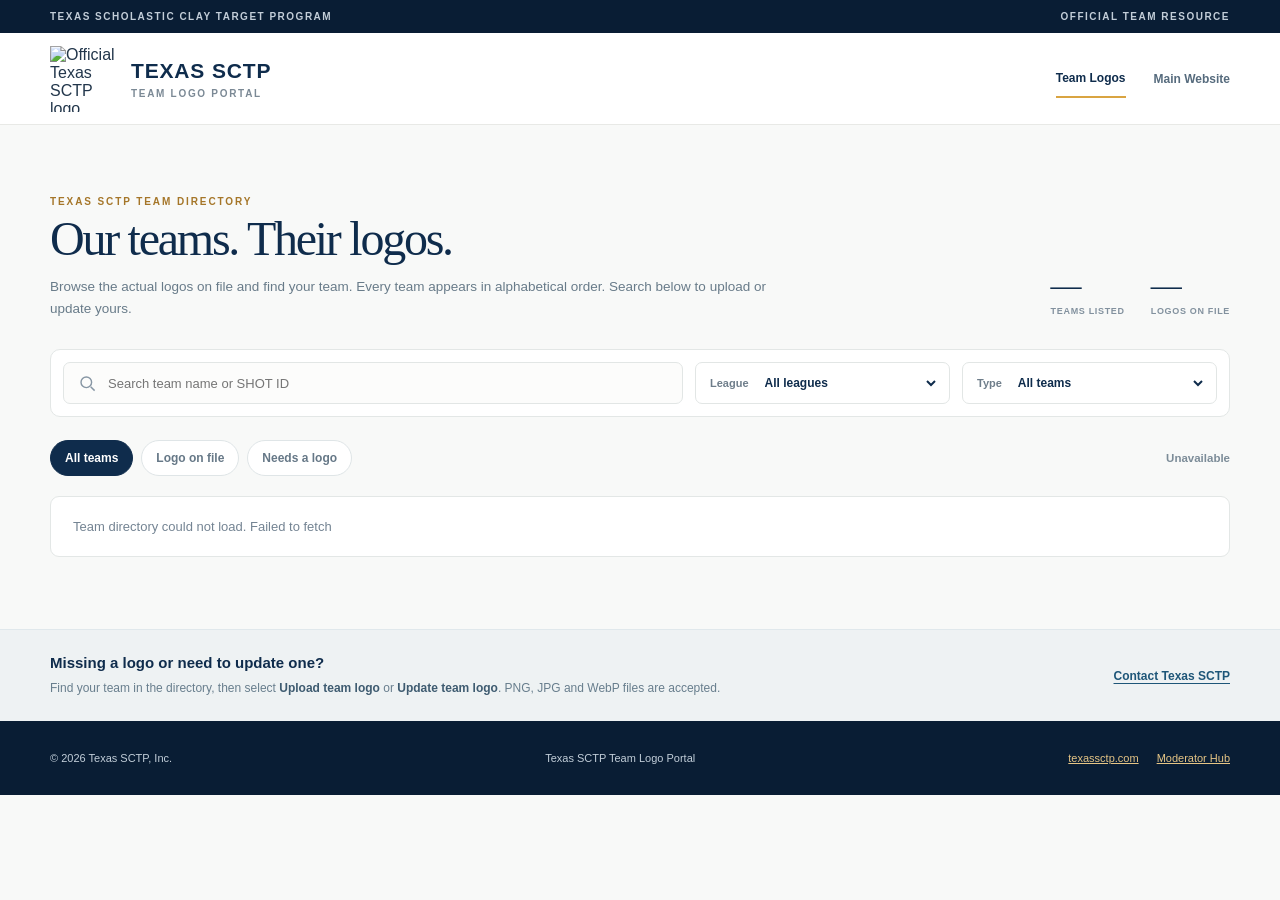
==== apps/team-logo-portal/index.html @ 63b46767 "Clarify alphabetical directory ordering and refresh client script" ====
<!doctype html>
<html lang="en">
<head>
  <meta charset="utf-8">
  <meta name="viewport" content="width=device-width, initial-scale=1">
  <meta name="theme-color" content="#0F2C4C">
  <meta name="description" content="Browse official team logos and find participating Texas SCTP teams. View the artwork on file or add your team logo.">
  <meta property="og:title" content="Texas SCTP | Team Logo Portal">
  <meta property="og:description" content="Explore the Texas SCTP team logo directory, view official team logos and update your team listing.">
  <title>Texas SCTP | Team Logo Portal</title>
  <link rel="icon" type="image/png" href="https://raw.githubusercontent.com/TexasSCTP/texas-sctp-knowledge-core-auth-site/main/texas-sctp-logo.png">
  <link rel="stylesheet" href="./styles.css?v=20261110-alphabetical-1">
  <script defer src="./config.js"></script>
  <script defer src="./app.js?v=20261110-alphabetical-1"></script>
</head>
<body>
  <div class="top-stripe"><div class="wrap stripe-content"><span>TEXAS SCHOLASTIC CLAY TARGET PROGRAM</span><span>OFFICIAL TEAM RESOURCE</span></div></div>
  <header class="site-header">
    <div class="wrap header-inner">
      <a class="brand" href="https://www.texassctp.com/" aria-label="Texas SCTP home">
        <img src="https://raw.githubusercontent.com/TexasSCTP/texas-sctp-knowledge-core-auth-site/main/texas-sctp-logo.png" alt="Official Texas SCTP logo" width="72" height="72">
        <span class="brand-text"><strong>TEXAS SCTP</strong><small>TEAM LOGO PORTAL</small></span>
      </a>
      <nav class="header-links" aria-label="Main navigation">
        <a class="nav-current" href="./" aria-current="page">Team Logos</a>
        
        <a href="https://www.texassctp.com/">Main Website</a>
      </nav>
    </div>
  </header>
  <main>
    <section class="directory wrap" id="directory" aria-labelledby="directory-heading">
      <div class="directory-intro">
        <div class="directory-intro-copy">
          <p class="section-kicker">TEXAS SCTP TEAM DIRECTORY</p>
          <h1 id="directory-heading">Our teams. Their logos.</h1>
          <p>Browse the actual logos on file and find your team. Every team appears in alphabetical order. Search below to upload or update yours.</p>
        </div>
        <div class="directory-totals" aria-label="Directory totals">
          <span><strong id="total-teams">—</strong><small>Teams listed</small></span>
          <span><strong id="total-logos">—</strong><small>Logos on file</small></span>
        </div>
      </div>
      <div class="tools">
        <label class="search-control" for="team-search"><svg viewBox="0 0 24 24" aria-hidden="true"><circle cx="10.5" cy="10.5" r="6.7"></circle><path d="m16 16 5 5"></path></svg><input id="team-search" type="search" placeholder="Search team name or SHOT ID" autocomplete="off"></label>
        <label class="select-control"><span>League</span><select id="league-filter"><option value="all">All leagues</option></select></label>
        <label class="select-control" for="kind-filter"><span>Type</span><select id="kind-filter"><option value="all">All teams</option><option value="school">School teams</option><option value="club">Club teams</option><option value="pending">Details pending</option></select></label>
      </div>
      <div class="filter-bar">
        <div class="filter-buttons" role="group" aria-label="Logo status">
          <button type="button" class="filter-pill active" data-status="all" aria-pressed="true">All teams</button>
          <button type="button" class="filter-pill" data-status="present" aria-pressed="false">Logo on file</button>
          <button type="button" class="filter-pill" data-status="missing" aria-pressed="false">Needs a logo</button>
        </div>
        <span id="results-count" class="result-count" aria-live="polite">Loading teams...</span>
      </div>
      <div id="directory-status" role="status" aria-live="polite" class="directory-status">Loading the team directory...</div>
      <div id="team-grid" class="team-grid" aria-live="off"></div>
    </section>
    <section class="directory-help" aria-labelledby="help-heading">
      <div class="wrap directory-help-inner">
        <div>
          <h2 id="help-heading">Missing a logo or need to update one?</h2>
          <p>Find your team in the directory, then select <strong>Upload team logo</strong> or <strong>Update team logo</strong>. PNG, JPG and WebP files are accepted.</p>
        </div>
        <a href="mailto:info@texassctp.com?subject=Texas%20SCTP%20Team%20Logo%20Assistance">Contact Texas SCTP</a>
      </div>
    </section>
  </main>
  <footer class="site-footer"><div class="wrap footer-inner"><span>© <span id="current-year">2026</span> Texas SCTP, Inc.</span><span>Texas SCTP Team Logo Portal</span><span class="footer-links"><a href="https://www.texassctp.com/">texassctp.com</a><a href="https://texas-sctp-tournament-memories-preview.onrender.com/moderator-hub/" rel="nofollow">Moderator Hub</a></span></div></footer>
  <dialog id="upload-dialog" aria-labelledby="dialog-heading" class="upload-dialog">
    <form id="upload-form" novalidate>
      <div class="dialog-header">
        <div><p class="section-kicker">OFFICIAL TEAM LOGO</p><h2 id="dialog-heading">Upload your team's logo</h2></div>
        <button class="icon-button" id="close-dialog" type="button" aria-label="Close upload window">×</button>
      </div>
      <div class="dialog-body">
        <div class="chosen-team"><span>Selected team</span><strong id="selected-team">Team</strong><small id="selected-league"></small></div>
        <label id="upload-dropzone" class="dropzone" for="logo-file">
          <span class="drop-icon" aria-hidden="true">↑</span>
          <strong>Choose an image or drag it here</strong>
          <span>PNG, JPG, or WebP · File optimized automatically · Maximum 2 MB after conversion</span>
          <input id="logo-file" type="file" accept=".png,.jpg,.jpeg,.webp,image/png,image/jpeg,image/webp" aria-describedby="file-description">
        </label>
        <div id="file-description" class="file-description" aria-live="polite">Choose a clear image of your team's official logo.</div>
        <div class="preview-box" id="preview-box" hidden><div class="preview-image-wrap"><img id="logo-preview" alt="Preview of the logo you selected"></div><div class="preview-copy"><strong>Ready for upload</strong><span id="preview-size"></span></div></div>
        <label class="confirmation"><input type="checkbox" id="upload-confirmation"><span>I confirm that I'm authorized to submit this team's official logo and permit Texas SCTP to display it in the directory and use it for official program communications and promotions.</span></label>
        <p class="dialog-error" id="dialog-error" role="alert" hidden></p>
        <p class="dialog-progress" id="dialog-progress" role="status" aria-live="polite"></p>
      </div>
      <div class="dialog-actions">
        <button type="button" class="secondary-button" id="cancel-upload">Cancel</button>
        <button type="submit" class="submit-button" id="submit-upload" disabled>Save team logo</button>
      </div>
    </form>
  </dialog>
  <dialog id="report-dialog" class="report-dialog" aria-labelledby="report-heading">
    <form id="report-form" novalidate>
      <div class="dialog-header">
        <div>
          <p class="section-kicker">DIRECTORY ACCURACY</p>
          <h2 id="report-heading">Flag a team for review</h2>
        </div>
        <button class="icon-button" type="button" id="report-close" aria-label="Close report form">×</button>
      </div>
      <div class="dialog-body">
        <div class="chosen-team">
          <span>Team to review</span>
          <strong id="reported-team-name">Selected team</strong>
        </div>
        <label class="report-field" for="report-team-reason">What should Texas SCTP review?
          <select id="report-team-reason" required>
            <option value="">Choose a reason</option>
            <option value="inactive">I believe this team is inactive</option>
            <option value="incorrect_details">This team's information may be incorrect</option>
            <option value="other">Other directory concern</option>
          </select>
        </label>
        <label class="report-field" for="report-details">Additional details <span>(optional)</span>
          <textarea id="report-details" maxlength="500" rows="3" placeholder="What should our moderators check? Please avoid personal information."></textarea>
        </label>
        <p class="report-explanation">Submitting a flag sends the team to a private moderation queue. It does not automatically hide the team or its logo. Texas SCTP reviews reports before changing a listing.</p>
        <p id="report-status" class="report-status" role="status" aria-live="polite"></p>
      </div>
      <div class="dialog-actions">
        <button class="secondary-button" type="button" id="report-cancel">Cancel</button>
        <button class="submit-button" type="submit" id="report-submit">Send for moderator review</button>
      </div>
    </form>
  </dialog>
  <div id="toast" class="toast" role="status" aria-live="polite" hidden></div>
</body>
</html>
---- apps/team-logo-portal/styles.css ----
:root{--navy:#0f2c4c;--deep:#091d34;--navy-mid:#24435d;--gold:#d9a441;--gold-dark:#b7822d;--cream:#faf8f3;--paper:#f3f4f2;--ink:#22364b;--muted:#6e7d8a;--line:#e3e7e6;--white:#fff;--serif:Georgia,'Times New Roman',serif;--sans:'Avenir Next','Segoe UI',Arial,sans-serif}
*{box-sizing:border-box}html{scroll-behavior:smooth}body{margin:0;background:var(--paper);font-family:var(--sans);color:var(--ink);-webkit-font-smoothing:antialiased}button,input,select{font:inherit}button{cursor:pointer}button:disabled{cursor:not-allowed;opacity:.55}a{color:inherit}img{max-width:100%}:focus-visible{outline:3px solid var(--gold);outline-offset:3px}.wrap{width:min(1180px,calc(100% - 48px));margin:0 auto}
.top-stripe{background:var(--deep);color:#c2cdd8;font-size:10px;font-weight:800;letter-spacing:.15em}.stripe-content{display:flex;justify-content:space-between;padding:11px 0;gap:15px}.site-header{background:#fff;border-bottom:1px solid #e8e9e6}.header-inner{min-height:91px;display:flex;align-items:center;justify-content:space-between;gap:26px}.brand{display:flex;align-items:center;gap:15px;text-decoration:none;min-width:0}.brand img{width:66px;height:66px;object-fit:contain}.brand-text strong{font-size:21px;display:block;letter-spacing:.04em;color:var(--navy);font-weight:900}.brand-text small{font-size:10px;font-weight:850;color:#7b8995;letter-spacing:.17em;display:block;margin-top:5px}.header-links{display:flex;align-items:center;gap:28px}.header-links a{font-size:12px;font-weight:800;color:#566b7d;text-decoration:none;padding:11px 0;white-space:nowrap}.header-links a:hover,.header-links .nav-current{color:var(--navy)}.header-links .nav-current{border-bottom:2px solid var(--gold)}
.hero{background:linear-gradient(105deg,#102f4f,#0b233d);position:relative;overflow:hidden;color:#fff}.hero:before{content:'';position:absolute;inset:0;background:linear-gradient(105deg,transparent 40%,rgba(255,255,255,.02)),repeating-linear-gradient(115deg,transparent,transparent 100px,rgba(255,255,255,.009) 102px,transparent 104px)}.hero-inner{min-height:360px;position:relative;display:flex;align-items:center;justify-content:space-between;gap:30px;padding:49px 0}.hero-copy{position:relative;z-index:1;max-width:750px}.eyebrow,.section-kicker{letter-spacing:.19em;font-size:10px;font-weight:900;color:var(--gold);margin:0 0 16px}.eyebrow{display:flex;gap:12px;align-items:center}.eyebrow-line{height:1px;width:25px;background:var(--gold)}.hero h1{font-family:var(--serif);font-size:clamp(43px,5.4vw,66px);font-weight:400;letter-spacing:-.045em;line-height:1.08;margin:0 0 20px}.hero h1 em{font-weight:400;color:#efd19a}.hero-description{font-size:14.5px;line-height:1.8;color:#cbd8e0;max-width:620px;margin:0 0 25px}.primary-link{display:inline-flex;align-items:center;gap:18px;background:var(--gold);border-radius:7px;padding:14px 19px;color:var(--deep);font-weight:850;font-size:12px;text-decoration:none}.primary-link:hover{background:#eabe66}.hero-side{width:285px;height:245px;position:relative;flex-shrink:0}.target-art{position:absolute;inset:0;display:grid;place-items:center}.ring{position:absolute;border-radius:50%;border:1px solid rgba(217,164,65,.32)}.ring-a{width:244px;height:244px}.ring-b{width:184px;height:184px;border-width:2px;border-color:rgba(217,164,65,.45)}.ring-c{width:105px;height:105px;border-width:13px;border-color:rgba(217,164,65,.45)}.target-center{width:26px;height:26px;background:var(--gold);border-radius:50%;box-shadow:0 0 0 12px rgba(217,164,65,.14)}.hero-art-caption{position:absolute;bottom:-3px;left:0;width:100%;text-align:center;font-size:9px;letter-spacing:.19em;color:#b2c2d0;font-weight:800}
.directory{padding:53px 0 80px;min-height:490px}.section-heading{display:flex;align-items:flex-end;justify-content:space-between;gap:20px;margin-bottom:25px}.section-kicker{color:#a57629;margin-bottom:11px}.section-heading h2,.help-inner h2{font-family:var(--serif);color:var(--navy);font-size:clamp(32px,3.8vw,45px);font-weight:400;letter-spacing:-.04em;margin:0 0 8px}.section-description{color:var(--muted);font-size:13px;line-height:1.6;margin:0}.directory-totals{display:flex;gap:32px;padding-bottom:7px;white-space:nowrap}.directory-totals span{display:flex;flex-direction:column;align-items:flex-start}.directory-totals strong{font-family:var(--serif);font-weight:400;color:var(--navy);font-size:29px}.directory-totals small{font-size:10px;color:#82919e;font-weight:800;text-transform:uppercase;letter-spacing:.08em}
.tools{display:flex;gap:12px;align-items:stretch;background:#fff;border:1px solid var(--line);border-radius:10px;padding:12px}.search-control{flex:1;display:flex;align-items:center;gap:11px;min-width:0;border:1px solid #e2e6e5;border-radius:7px;background:#fcfcfb;padding:0 14px}.search-control svg{fill:none;stroke:#8796a4;stroke-width:1.8;width:19px;height:19px;flex-shrink:0}.search-control input{width:100%;min-width:0;border:0;background:transparent;padding:12px 0;outline:0;font-size:13px;color:var(--ink)}.search-control:focus-within{outline:2px solid rgba(217,164,65,.55)}.select-control{display:flex;align-items:center;gap:12px;border:1px solid #e2e6e5;border-radius:7px;padding:0 10px 0 14px;min-width:255px;color:var(--muted);font-size:11px;font-weight:850}.select-control select{flex:1;width:100%;border:0;outline:0;background:transparent;font-size:12px;font-weight:800;color:var(--navy);padding:12px 0}
.filter-bar{display:flex;justify-content:space-between;align-items:center;gap:14px;margin:23px 0 20px}.filter-buttons{display:flex;flex-wrap:wrap;gap:8px}.filter-pill{font-size:12px;padding:10px 14px;border:1px solid #dfe5e7;color:#667887;background:#fff;border-radius:100px;font-weight:800}.filter-pill.active{background:var(--navy);color:#fff;border-color:var(--navy)}.filter-pill:hover:not(.active){border-color:#baa065;color:var(--navy)}.result-count{color:#7c8c98;font-size:11.5px;font-weight:700;white-space:nowrap}.directory-status{padding:22px;background:#fff;border-radius:9px;border:1px solid var(--line);color:#748493;font-size:13px}.directory-status[hidden],.preview-box[hidden],.dialog-error[hidden],.toast[hidden]{display:none}
.team-grid{display:grid;grid-template-columns:repeat(4,minmax(0,1fr));gap:17px}.team-card{background:#fff;border-radius:10px;border:1px solid #e7e9e7;box-shadow:0 5px 20px rgba(24,47,68,.025);overflow:hidden;display:flex;flex-direction:column;min-width:0;transition:box-shadow .2s,transform .2s}.team-card:hover{transform:translateY(-2px);box-shadow:0 14px 34px rgba(24,47,68,.09)}.card-logo-area{min-height:155px;height:155px;display:grid;place-items:center;position:relative;background:linear-gradient(130deg,#f8f9f8,#f0f2f1);border-bottom:1px solid #ecefec;padding:20px}.card-logo-area.has-logo{background:#fff}.card-logo-area img{object-fit:contain;max-height:116px;max-width:100%;width:auto;height:auto}.missing-art{width:77px;height:77px;position:relative;display:grid;place-items:center;color:#9ba9b2}.missing-art:before,.missing-art:after{content:'';display:block;border:1.5px dashed #b9c7ce;border-radius:50%;position:absolute;inset:0}.missing-art:after{inset:13px;border-style:solid;border-color:#d1dbe0}.missing-art svg{width:27px;height:27px;stroke:#92a6b4;fill:none;stroke-width:1.4}.card-body{padding:17px 16px 15px;flex:1;display:flex;flex-direction:column}.logo-status{font-size:9px;letter-spacing:.1em;text-transform:uppercase;font-weight:900;color:#7a8d9a;margin:0 0 9px}.logo-status.present{color:#438269}.card-name{color:var(--navy);font-size:14px;font-weight:850;line-height:1.35;margin:0 0 8px;min-height:38px;overflow-wrap:anywhere}.card-league{color:#81919e;line-height:1.5;font-size:11.5px;margin:0 0 14px}.card-shot{font-size:10.5px;color:#94a0a9;margin-top:-7px;margin-bottom:13px}.card-button{border:1px solid #d7dee1;background:#fff;color:var(--navy);font-weight:850;font-size:11.5px;min-height:39px;padding:9px 10px;border-radius:6px;margin-top:auto}.card-button:hover{background:var(--navy);color:#fff;border-color:var(--navy)}
.help-section{background:#eaeef0;border-top:1px solid #e2e7e9}.help-inner{padding:56px 0;display:grid;grid-template-columns:minmax(0,1fr) 270px;gap:65px;align-items:center}.help-inner h2{font-size:33px}.help-inner p:not(.section-kicker){font-size:13px;color:#687b89;line-height:1.85;max-width:660px;margin:12px 0 0}.help-note{background:#fff;border-radius:10px;padding:24px;border:1px solid #e4e7e6;display:flex;flex-direction:column;gap:12px}.help-note strong{font-size:14px;color:var(--navy)}.help-note span{font-size:12px;color:#758691;line-height:1.6}.help-note a{font-size:12px;color:#97691f;font-weight:850}.site-footer{background:var(--deep);color:#c2ced9}.footer-inner{min-height:74px;display:flex;align-items:center;justify-content:space-between;gap:15px;font-size:11px}.footer-inner a{color:#e6c585}
.upload-dialog{padding:0;border:0;border-radius:12px;box-shadow:0 24px 80px rgba(6,28,46,.3);width:min(565px,calc(100% - 28px));max-height:calc(100% - 30px);color:var(--ink);overflow-y:auto}.upload-dialog::backdrop{background:rgba(7,25,42,.64);backdrop-filter:blur(3px)}.dialog-header{padding:24px 27px 20px;display:flex;justify-content:space-between;gap:15px;border-bottom:1px solid var(--line)}.dialog-header h2{font-family:var(--serif);font-size:27px;font-weight:400;letter-spacing:-.035em;margin:0;color:var(--navy)}.icon-button{width:34px;height:34px;border:0;background:#eff1f1;color:#667986;border-radius:50%;font-size:25px;line-height:1}.dialog-body{padding:23px 27px}.chosen-team{display:flex;flex-direction:column;gap:5px;padding:15px 17px;background:#f4f6f5;border-left:3px solid var(--gold);border-radius:5px;margin-bottom:19px}.chosen-team span{font-size:10px;color:#85919c;font-weight:850;text-transform:uppercase;letter-spacing:.08em}.chosen-team strong{font-size:14px;color:var(--navy)}.chosen-team small{color:#84929e;font-size:11px}.dropzone{min-height:162px;border:2px dashed #c8d2d7;border-radius:8px;background:#fcfdfb;display:flex;flex-direction:column;align-items:center;justify-content:center;padding:17px 15px;gap:10px;text-align:center;cursor:pointer}.dropzone:hover,.dropzone.dragover{border-color:var(--gold-dark);background:#fff9ec}.dropzone .drop-icon{font-size:26px;display:grid;place-items:center;width:37px;height:37px;border-radius:50%;background:#edf1f2;color:#456983}.dropzone strong{font-size:13px;color:var(--navy)}.dropzone span:last-of-type{font-size:11px;color:#82929e;line-height:1.55}.dropzone input{position:absolute;width:1px;height:1px;opacity:0;pointer-events:none}.dropzone:focus-within{outline:3px solid var(--gold);outline-offset:3px}.file-description{font-size:11px;color:#83929b;margin:10px 0 16px;line-height:1.5}.preview-box{display:flex;align-items:center;gap:15px;background:#fff;border:1px solid #e7ebea;border-radius:7px;padding:12px;margin-bottom:17px}.preview-image-wrap{height:78px;width:99px;border:1px solid #edf0ee;display:grid;place-items:center;flex-shrink:0;background:repeating-conic-gradient(#f1f3f3 0 25%,#fff 0 50%) 50%/15px 15px}.preview-image-wrap img{object-fit:contain;max-width:91px;max-height:70px}.preview-copy{display:flex;flex-direction:column;gap:5px}.preview-copy strong{font-size:12px;color:var(--navy)}.preview-copy span{font-size:11px;color:var(--muted)}.confirmation{display:flex;gap:11px;align-items:flex-start;color:#627587;font-size:11.5px;line-height:1.6;cursor:pointer}.confirmation input{width:17px;height:17px;flex-shrink:0;margin-top:2px;accent-color:var(--navy)}.dialog-error{background:#fff0e9;border-left:3px solid #c75236;color:#8d3828;font-size:12px;line-height:1.5;padding:12px;margin:16px 0 0}.dialog-progress{color:#617b89;font-size:11.5px;min-height:17px;margin:13px 0 0}.dialog-actions{display:flex;justify-content:flex-end;gap:10px;padding:18px 27px;background:#f8f9f8;border-top:1px solid #e8ebea}.secondary-button,.submit-button{border:1px solid #d8e0e3;border-radius:6px;padding:11px 17px;font-weight:850;font-size:12px;min-height:42px}.secondary-button{color:var(--navy);background:#fff}.submit-button{background:var(--gold);border-color:var(--gold);color:var(--deep)}.submit-button:hover:not(:disabled){background:#e6b95e}.toast{position:fixed;bottom:24px;right:24px;max-width:380px;background:var(--navy);color:#fff;padding:16px 22px;border:1px solid rgba(255,255,255,.2);box-shadow:0 10px 36px rgba(0,0,0,.2);border-radius:8px;font-size:13px;line-height:1.5;z-index:5}
@media(max-width:1000px){.team-grid{grid-template-columns:repeat(3,minmax(0,1fr))}.hero-side{width:215px}.ring-a{width:206px;height:206px}.ring-b{width:155px;height:155px}.ring-c{width:90px;height:90px}.header-links{gap:14px}}
@media(max-width:750px){.wrap{width:min(100% - 32px,600px)}.top-stripe .stripe-content span:last-child{display:none}.header-inner{min-height:76px}.brand img{width:52px;height:52px}.brand-text strong{font-size:18px}.brand-text small{font-size:8px}.header-links a:not(.nav-current){display:none}.hero-inner{min-height:310px;padding:44px 0}.hero-side{display:none}.hero h1{font-size:clamp(39px,8vw,54px)}.hero-description{font-size:13px}.section-heading{align-items:flex-start;flex-direction:column}.directory-totals{gap:28px}.directory{padding:40px 0 55px}.tools{flex-direction:column}.select-control{min-width:0;min-height:45px}.filter-bar{align-items:flex-start;flex-direction:column}.team-grid{grid-template-columns:repeat(2,minmax(0,1fr));gap:11px}.card-logo-area{height:132px;min-height:132px}.card-body{padding:13px 12px}.card-name{font-size:12.5px;min-height:34px}.help-inner{grid-template-columns:1fr;gap:23px}.footer-inner{flex-wrap:wrap;padding:22px 0;gap:10px}.footer-inner span:nth-child(2){display:none}}
@media(max-width:390px){.team-grid{grid-template-columns:1fr}.card-logo-area{height:155px}.card-name{min-height:auto}.dialog-header{padding:18px 17px}.dialog-body{padding:18px 17px}.dialog-actions{padding:14px 17px}.dialog-actions button{flex:1}.hero h1{font-size:38px}}
@media(prefers-reduced-motion:reduce){*,*:before,*:after{scroll-behavior:auto!important;transition:none!important}}

/* Team logo illustration: emblem collection is a separate, purpose-built visual. */
.hero-side{width:410px;height:336px;display:flex;align-items:center;justify-content:center}
.hero-illustration{width:100%;height:100%;object-fit:contain;filter:drop-shadow(0 14px 22px rgba(0,0,0,.12))}
@media(max-width:1000px){.hero-side{width:310px;height:300px}}
@media(max-width:750px){.hero-side{display:none}}

/* The hero uses the unmodified, official Texas SCTP image asset. */
.hero-copy{max-width:650px}
.hero-side{width:395px;height:330px;position:relative;flex:none;display:block}
.brand-showcase{position:absolute;right:18px;top:14px;width:340px;height:288px;border:1px solid rgba(228,235,242,.9);border-radius:16px;overflow:hidden;background:#fff;color:var(--navy);box-shadow:0 28px 58px rgba(0,10,22,.34);transform:rotate(2deg)}
.brand-showcase-head{height:49px;background:#eff3f6;border-bottom:1px solid #dce5eb;display:flex;align-items:center;justify-content:space-between;padding:0 18px;font-size:9px;letter-spacing:.10em;font-weight:850;color:#557086}
.showcase-dots{color:#9aabb8;font-size:12px;letter-spacing:.13em}
.brand-showcase-image{height:187px;display:flex;align-items:center;justify-content:center;background:radial-gradient(circle at 50% 40%,#fff 40%,#f4f7f8 100%)}
.brand-showcase-image img{width:158px;height:158px;object-fit:contain}
.brand-showcase-footer{height:52px;display:flex;align-items:center;gap:8px;padding:0 19px;border-top:1px solid #e5edf0;color:#405a6a;font-size:12px;font-weight:800}
.verified-dot{display:inline-block;width:9px;height:9px;border-radius:50%;background:#26825e;box-shadow:0 0 0 4px #e1f4eb}
.showcase-float{position:absolute;z-index:2;padding:11px 15px;border-radius:9px;display:flex;align-items:center;gap:10px;background:#fff;color:#183d59;box-shadow:0 13px 28px rgba(0,13,27,.27);font-size:10px;font-weight:900;letter-spacing:.04em;white-space:nowrap}
.showcase-float-first{left:-8px;top:84px;transform:rotate(-4deg)}
.showcase-float-second{right:-6px;bottom:15px;transform:rotate(-3deg)}
.showcase-icon,.showcase-check{display:grid;place-items:center;width:26px;height:26px;line-height:1;border-radius:7px;background:#f1f5f7;font-size:18px;color:#cc912e}
.showcase-check{background:#e1f4eb;color:#28845c;font-size:17px}
@media(max-width:1100px){.hero-side{width:335px;height:295px}.brand-showcase{width:285px;height:248px}.brand-showcase-image{height:152px}.brand-showcase-image img{width:132px;height:132px}.brand-showcase-footer{height:47px}.showcase-float{font-size:9px}.hero-copy{max-width:570px}}
@media(max-width:750px){.hero-side{display:none}}


/* 2026 Team Identity Hero: the display shows genuine uploaded team logos, never invented marks. */
.hero{background:radial-gradient(circle at 84% 40%,rgba(137,95,32,.17),transparent 36%),linear-gradient(120deg,#0a213a 3%,#0f304f 60%,#0a233d 100%);isolation:isolate}
.hero:before{pointer-events:none;z-index:-1;background:repeating-linear-gradient(135deg,transparent 0 94px,rgba(255,255,255,.017) 95px 96px),radial-gradient(circle at 75% 50%,transparent 0 180px,rgba(216,163,65,.05) 181px 182px,transparent 184px 240px,rgba(216,163,65,.045) 241px 242px,transparent 244px)}
.hero-inner{min-height:468px;gap:50px;padding:62px 0}
.hero-copy{max-width:585px}
.hero h1{font-family:var(--sans);font-weight:900;letter-spacing:-.055em;font-size:clamp(54px,5.3vw,77px);line-height:1.02;margin-bottom:22px}
.hero h1 em{font-family:var(--serif);font-weight:400;font-style:italic;letter-spacing:-.04em;color:#f4ca78}
.hero-description{font-size:15px;max-width:505px;line-height:1.75;color:#d7e1ea}
.primary-link{border-radius:5px;font-size:13px;padding:15px 22px;box-shadow:0 7px 24px rgba(0,0,0,.18)}
.hero-proof{display:flex;align-items:center;gap:9px;margin:24px 0 0;color:#b9c9d7;font-size:12px;font-weight:650}
.hero-proof strong{color:#fff;font-size:15px}.hero-proof-rule{display:inline-block;width:23px;height:2px;background:var(--gold);margin-right:3px}
.hero-side{display:block;flex:none;width:450px;height:360px;position:relative}
.logo-wall{position:relative;width:100%;padding:15px 17px 14px;background:#fff;border:1px solid #e4e6e5;border-radius:13px;box-shadow:0 26px 75px rgba(0,8,22,.4);transform:rotate(2deg);color:var(--navy)}
.logo-wall:after{content:'';pointer-events:none;position:absolute;inset:6px;border:1px solid #f0f0ed;border-radius:9px}
.logo-wall-top{display:flex;align-items:center;gap:12px;padding:5px 5px 13px;border-bottom:1px solid #e7ecee}
.logo-wall-top img{width:44px;height:44px;object-fit:contain;flex:none}
.logo-wall-top>div{display:flex;flex-direction:column;gap:3px;min-width:0}
.logo-wall-top>div span{font-size:8px;letter-spacing:.14em;font-weight:950;color:#8b7247}
.logo-wall-top>div strong{font-size:16px;letter-spacing:-.03em;white-space:nowrap}
.logo-wall-top-accent{margin-left:auto;color:#c59b56;font-size:24px}
.logo-wall-caption{font-size:9px;letter-spacing:.16em;font-weight:900;color:#78909e;padding:13px 3px 10px}
.logo-wall-grid{display:grid;grid-template-columns:repeat(2,minmax(0,1fr));gap:10px}
.logo-wall-tile{display:flex;flex-direction:column;align-items:center;justify-content:center;min-width:0;height:113px;border:1px solid #e2e7e9;background:linear-gradient(135deg,#f8fafb,#f1f4f5);border-radius:7px;padding:9px 11px 7px;text-align:center;color:#25465f;appearance:none;cursor:pointer;position:relative;transition:border-color .15s,transform .15s,background .15s}
.logo-wall-tile:hover{border-color:#d0a251;background:#fff;transform:translateY(-2px)}
.logo-wall-tile.has-logo{background:white;border-color:#e0e7e9}
.logo-wall-tile img{width:100%;height:75px;object-fit:contain;margin-bottom:5px}
.logo-wall-tile strong{font-size:10px;font-weight:850;line-height:1.3;max-width:100%;overflow:hidden;text-overflow:ellipsis;white-space:nowrap}
.logo-wall-tile small{font-size:8px;font-weight:800;letter-spacing:.04em;margin-top:3px;color:#728795;text-transform:uppercase}
.logo-wall-empty{display:grid;place-items:center;width:57px;height:57px;border:2px dashed #bac9d1;border-radius:13px;margin:2px auto 9px;color:#c18c35;font-size:27px;font-weight:300;background:rgba(255,255,255,.55)}
.logo-wall-loading{grid-column:1/-1;display:grid;place-items:center;height:236px;font-size:12px;color:#6e8290}
.logo-wall-footer{display:flex;align-items:center;justify-content:space-between;gap:12px;padding:14px 3px 4px;font-size:9px;color:#688091;font-weight:850;letter-spacing:.025em}
.logo-wall-live{display:inline-flex;align-items:center;gap:6px;white-space:nowrap}
.logo-wall-live span{width:7px;height:7px;border-radius:50%;background:#2b9664;box-shadow:0 0 0 3px #e2f5eb}
.logo-wall-stamp{position:absolute;z-index:1;right:-8px;bottom:-15px;background:#daa53e;box-shadow:0 7px 21px rgba(0,0,0,.26);color:#0a2a42;border-radius:3px;padding:10px 14px;font-size:9px;font-weight:950;letter-spacing:.10em;transform:rotate(-3deg)}
@media(max-width:1100px){.hero-inner{gap:25px}.hero-side{width:375px;height:345px}.hero h1{font-size:clamp(47px,5.5vw,66px)}.logo-wall-top>div strong{font-size:14px}.logo-wall-tile{height:108px}}
@media(max-width:800px){.hero-inner{gap:20px}.hero-side{width:320px;height:320px}.logo-wall{padding:11px}.logo-wall-top img{width:37px;height:37px}.logo-wall-tile{height:95px}.logo-wall-tile img{height:60px}.logo-wall-empty{height:45px;width:45px}.hero h1{font-size:45px}.hero-description{font-size:13px}}
@media(max-width:750px){.hero-inner{display:flex;flex-direction:column;align-items:stretch;min-height:0;padding:46px 0 54px;gap:30px}.hero h1{font-size:clamp(49px,10vw,65px)}.hero-side{display:block;align-self:center;width:min(100%,400px);height:auto;margin:0 0 10px}.logo-wall{transform:rotate(1deg)}.logo-wall-tile{height:100px}.logo-wall-stamp{right:-2px;bottom:-19px}.logo-wall-top>div strong{font-size:14px}}
@media(max-width:390px){.hero h1{font-size:46px}.logo-wall-top>div strong{font-size:12px}.logo-wall-top-accent{font-size:16px}.logo-wall-tile{height:94px}.logo-wall-grid{gap:7px}.logo-wall-tile strong{font-size:9px}.logo-wall-stamp{font-size:7.5px}}

/* Why teams should submit logos: value proposition and clear conversion path. */
.hero-convenience{margin:13px 0 0;color:#ccd8e2;font-size:11.5px;letter-spacing:.018em}
.why-section{background:#fff;border-bottom:1px solid #e0e6e8}
.why-inner{padding:50px 0 45px}
.why-heading-row{display:grid;grid-template-columns:minmax(0,1.2fr) minmax(250px,.8fr);gap:40px;align-items:end}
.why-heading-row h2{font-family:var(--serif);font-size:clamp(29px,3.35vw,43px);font-weight:400;line-height:1.2;letter-spacing:-.037em;color:var(--navy);margin:0}
.why-lead{max-width:420px;line-height:1.8;color:#667986;font-size:13.5px;margin:0 0 3px}
.why-grid{display:grid;grid-template-columns:repeat(3,minmax(0,1fr));gap:16px;margin-top:26px}
.why-card{background:#f7f9f9;border:1px solid #e6ebed;border-radius:10px;padding:23px 25px 24px;min-width:0}
.why-card-number{display:block;font-size:12px;font-weight:900;letter-spacing:.16em;color:#a77c37;margin-bottom:17px}
.why-card h3{margin:0 0 11px;color:var(--navy);font-size:16px;font-weight:850;line-height:1.35;letter-spacing:-.012em}
.why-card p{margin:0;color:#687a87;font-size:12.5px;line-height:1.75}
.why-next{display:flex;align-items:center;justify-content:space-between;gap:24px;margin-top:20px;border:1px solid #ebdfc8;background:#fffcf5;border-radius:9px;padding:17px 22px}
.why-next>div{display:flex;flex-direction:column;gap:4px}
.why-next strong{color:var(--navy);font-size:13px}
.why-next>div span{color:#687b8a;font-size:12px;line-height:1.5}
.why-cta-link{display:inline-flex;align-items:center;gap:14px;background:var(--navy);border-radius:6px;padding:12px 17px;color:#fff;text-decoration:none;font-weight:850;font-size:12px;white-space:nowrap}
.why-cta-link:hover{background:#234b6f}
@media(max-width:940px){.why-heading-row{grid-template-columns:1fr;gap:12px}.why-lead{max-width:800px}.why-card{padding:21px}.why-card h3{font-size:15px}}
@media(max-width:750px){.why-inner{padding:40px 0}.why-grid{grid-template-columns:1fr;gap:10px;margin-top:22px}.why-card{padding:20px 21px}.why-card-number{margin-bottom:9px}.why-next{align-items:stretch;flex-direction:column;gap:12px;padding:18px}.why-cta-link{justify-content:center}.hero-convenience{font-size:11px}}

/* Keep the value-led headline legible beside the live team-logo showcase. */
.hero-copy h1{font-size:clamp(45px,4.55vw,62px)}
@media(max-width:750px){.hero-copy h1{font-size:clamp(43px,8.7vw,59px)}}

/* Compact, centered banner: less horizontal sprawl and a shorter desktop hero. */
.hero{max-width:1260px;width:calc(100% - 36px);margin:18px auto 0;border-radius:12px}
.hero-inner{min-height:0;padding:26px 25px 28px;gap:28px}
.hero-copy{max-width:530px}
.hero-copy h1{font-size:clamp(38px,3.7vw,52px);line-height:1.04;margin-bottom:13px}
.hero-description{max-width:500px;font-size:12.8px;line-height:1.65;margin-bottom:15px}
.hero-proof{margin-top:13px}
.hero-convenience{margin-top:9px}
.primary-link{padding:12px 17px;font-size:12px}
.hero-side{width:345px;height:auto;align-self:center}
.logo-wall{padding:10px 12px 10px;transform:rotate(1deg)}
.logo-wall-top{padding:2px 4px 8px}
.logo-wall-top img{width:34px;height:34px}
.logo-wall-top>div strong{font-size:13px}
.logo-wall-caption{padding:8px 2px 6px}
.logo-wall-grid{gap:6px}
.logo-wall-tile{height:78px;padding:6px 7px 5px}
.logo-wall-tile img{height:50px}
.logo-wall-empty{width:39px;height:39px;font-size:20px;margin:0 auto 4px}
.logo-wall-footer{padding:9px 3px 1px}
.logo-wall-stamp{bottom:-7px;right:-9px;font-size:7.5px;padding:7px 10px}
.footer-links{display:flex;align-items:center;gap:18px}
@media(max-width:1040px){.hero-inner{gap:20px}.hero-side{width:300px}.hero-copy h1{font-size:clamp(35px,4.8vw,47px)}}
@media(max-width:750px){.hero{width:calc(100% - 18px);margin:10px auto 0;border-radius:10px}.hero-inner{padding:29px 18px 35px;gap:25px}.hero-copy h1{font-size:clamp(37px,8vw,48px)}.hero-side{width:min(100%,340px);align-self:center}.logo-wall-tile{height:78px}.footer-links{gap:11px}}


/* Verified directory listings. The layout gracefully handles records pending review. */
.card-details{display:flex;flex-direction:column;gap:6px;margin:4px 0 14px;min-width:0}
.team-kind{font-size:10px;letter-spacing:.065em;text-transform:uppercase;color:#145d78;background:#eaf1f5;border:1px solid #d8e6ec;align-self:flex-start;font-weight:900;border-radius:4px;padding:5px 8px;margin-bottom:5px}
.card-detail{display:flex;flex-direction:column;gap:2px;line-height:1.45;margin:0;font-size:11px}
.card-detail span{font-weight:650;color:#82949e}
.card-detail strong{font-size:11.5px;font-weight:750;color:var(--navy);overflow-wrap:anywhere}
.card-email{font-size:11px;font-weight:700;color:#1d587b;overflow-wrap:anywhere;text-decoration:underline;text-underline-offset:2px;line-height:1.5}
.card-email:hover{color:#a4762d}
.card-pending{font-size:11px;color:#7b8e9a;line-height:1.55;margin:0;padding:8px 10px;background:#f5f7f8;border-left:2px solid #d1dbe0}
@media(max-width:750px){.card-details{margin-bottom:11px}.card-detail strong{font-size:11px}}


/* Small, unobtrusive community flag for a moderator review; reporting never hides a listing. */
.report-team-link{align-self:center;display:inline-flex;align-items:center;justify-content:center;gap:7px;border:0;background:transparent;color:#82939f;min-height:31px;font-size:10px;font-weight:700;margin:9px 0 0;padding:3px 8px;border-radius:5px;line-height:1.4}
.report-team-link svg{width:14px;height:14px;flex:none}
.report-team-link:hover,.report-team-link:focus-visible{background:#fff6e9;color:#875c28;text-decoration:underline;text-underline-offset:2px}
.report-dialog{padding:0;border:0;border-radius:12px;box-shadow:0 24px 80px rgba(6,28,46,.3);width:min(535px,calc(100% - 28px));max-height:calc(100% - 30px);overflow-y:auto;color:var(--ink);background:#fff}
.report-dialog::backdrop{background:rgba(7,25,42,.65);backdrop-filter:blur(3px)}
.report-field{font-size:12px;color:#35536a;font-weight:850;line-height:1.45;display:flex;flex-direction:column;gap:8px;margin:0 0 18px}
.report-field span{font-weight:500;color:#798d99}
.report-field select,.report-field textarea{font-size:13px;font-weight:450;color:#183b54;border:1px solid #cbd9dd;background:#fff;border-radius:6px;padding:12px 13px;width:100%;min-width:0}
.report-field textarea{font-family:var(--sans);line-height:1.5;resize:vertical}
.report-field select:focus,.report-field textarea:focus{border-color:#b48b40;box-shadow:0 0 0 3px rgba(217,164,65,.12);outline:0}
.report-explanation{background:#f4f7f8;border-left:3px solid #c9ac70;padding:11px 13px;font-size:11.5px;color:#637b89;line-height:1.65;margin:0}
.report-status{font-size:12px;line-height:1.5;margin:14px 0 0;color:#486b81;min-height:15px}
.report-status.error{color:#aa473d}
@media(max-width:750px){.report-team-link{margin-top:8px}.report-dialog .dialog-header{padding:20px}.report-dialog .dialog-body{padding:20px}.report-dialog .dialog-actions{padding:15px}}


/* Directory-first redesign: the uploaded team artwork is the primary visual,
   not a promotional hero. All logos are used as supplied by the teams. */
body{background:#f8f9f8}
.directory-intro{display:flex;align-items:end;justify-content:space-between;gap:28px;padding:35px 0 29px}
.directory-intro-copy{max-width:750px;min-width:0}
.directory-intro .section-kicker{margin:0 0 8px}
.directory-intro h1{font-family:var(--serif);font-weight:400;font-size:clamp(34px,4vw,48px);line-height:1.1;letter-spacing:-.047em;color:var(--navy);margin:0 0 10px}
.directory-intro-copy>p:last-child{font-size:13.5px;color:#687b89;line-height:1.65;margin:0}
.directory-intro .directory-totals{padding:0 0 4px;gap:26px;flex-shrink:0}
.directory-intro .directory-totals strong{font-size:31px;font-family:var(--serif);font-weight:400;line-height:1.1}
.directory-intro .directory-totals small{font-size:9px;letter-spacing:.075em;margin-top:3px}
.featured-section{padding:28px 0 36px;background:#fff;border-top:1px solid #e9eeee;border-bottom:1px solid #e6ebeb}
.featured-heading-row{display:flex;justify-content:space-between;align-items:end;gap:20px;margin-bottom:17px}
.featured-heading-row .section-kicker{font-size:9px;margin-bottom:6px;letter-spacing:.16em}
.featured-heading-row h2{font-family:var(--serif);font-size:clamp(28px,3vw,35px);font-weight:400;letter-spacing:-.035em;color:var(--navy);margin:0 0 4px;line-height:1.15}
.featured-description{font-size:12px;color:#718493;line-height:1.6;margin:0}
.featured-text-link{padding:7px 0;background:transparent;border:0;border-bottom:1px solid #8ea1af;border-radius:0;color:#29536f;font-size:12px;font-weight:800;white-space:nowrap}
.featured-text-link span{display:inline-block;margin-left:9px;font-size:15px}
.featured-text-link:hover{color:#996b29;border-bottom-color:#996b29}
.featured-logo-grid{display:grid;grid-template-columns:repeat(auto-fit,minmax(188px,1fr));gap:14px}
.featured-logo-card{min-width:0;display:flex;flex-direction:column;padding:0;text-align:left;overflow:hidden;background:#fff;border:1px solid #e0e7e9;border-radius:10px;box-shadow:0 2px 11px rgba(15,44,76,.035);transition:border-color .18s,box-shadow .18s,transform .18s;color:inherit}
.featured-logo-card:hover{border-color:#bacbd3;box-shadow:0 10px 24px rgba(15,44,76,.095);transform:translateY(-2px)}
.featured-logo-card:focus-visible{outline:3px solid var(--gold);outline-offset:3px}
.featured-logo-art{width:100%;height:160px;display:flex;align-items:center;justify-content:center;padding:16px 22px;background:#fcfdfd}
.featured-logo-art img{display:block;max-height:142px;max-width:100%;width:auto;height:auto;object-fit:contain}
.featured-logo-caption{display:flex;flex-direction:column;gap:4px;padding:12px 15px 13px;border-top:1px solid #e8eeee;background:#fff;min-height:68px}
.featured-logo-caption strong{font-size:12.5px;color:var(--navy);font-weight:850;line-height:1.35;overflow-wrap:anywhere}
.featured-logo-caption small{font-size:10px;color:#84949e;line-height:1.35}
.featured-loading,.featured-empty{grid-column:1/-1;background:#f7f9f9;border:1px solid #e5ebee;color:#657b8a;text-align:center;border-radius:9px;font-size:12px;padding:35px 16px;margin:0}
.featured-unavailable{font-size:11px;color:#8296a2;text-align:center;line-height:1.5}
.directory{padding:36px 0 72px;min-height:0;scroll-margin-top:18px}
.directory .section-heading{margin-bottom:20px}
.directory .section-kicker{margin-bottom:6px}
.directory .section-heading h2{font-size:clamp(29px,3.3vw,38px);margin-bottom:7px}
.directory .section-description{font-size:12.5px;line-height:1.65}
.team-grid{gap:15px}
.team-card{box-shadow:0 2px 10px rgba(24,47,68,.03)}
.team-card:focus{outline:2px solid var(--gold);outline-offset:3px}
.card-logo-area{min-height:176px;height:176px;padding:19px;background:#f7f9fa}
.card-logo-area.has-logo{background:#fff}
.card-logo-area img{max-height:143px;max-width:97%}
.card-body{padding:15px 16px 13px}
.card-pending{background:transparent;border:0;padding:0;font-size:10.5px;line-height:1.45;color:#8a9aa4}
.card-name{font-size:14.5px;min-height:0;margin-bottom:6px}
.card-league{font-size:11px;margin-bottom:9px}
.card-details{margin:3px 0 12px}
.logo-status{margin-bottom:8px}
.directory-help{background:#eef2f3;border-top:1px solid #e0e8ec}
.directory-help-inner{display:flex;justify-content:space-between;align-items:center;gap:30px;padding:23px 0}
.directory-help h2{font-family:var(--sans);font-size:15px;font-weight:850;color:var(--navy);line-height:1.35;margin:0 0 5px}
.directory-help p{font-size:12px;color:#687e8d;line-height:1.65;margin:0}
.directory-help p strong{font-weight:850;color:#3e5b70}
.directory-help a{font-size:12px;color:#1e5678;text-decoration:underline;text-underline-offset:3px;white-space:nowrap;font-weight:850}
@media(max-width:920px){.directory-intro{align-items:flex-start}.directory-intro-copy{max-width:580px}.featured-logo-grid{grid-template-columns:repeat(3,minmax(0,1fr))}.featured-logo-art{height:151px}}
@media(max-width:750px){.directory-intro{padding:27px 0 23px;flex-direction:column;gap:18px}.directory-intro h1{font-size:37px}.directory-intro .directory-totals{gap:23px}.featured-section{padding:25px 0 30px}.featured-heading-row{align-items:flex-start;flex-direction:column;gap:10px}.featured-logo-grid{grid-template-columns:repeat(2,minmax(0,1fr));gap:10px}.featured-logo-art{height:137px;padding:12px}.featured-logo-art img{max-height:121px}.featured-logo-caption{padding:10px 12px;min-height:68px}.featured-logo-caption strong{font-size:11.5px}.featured-logo-caption small{font-size:9.5px}.directory{padding:28px 0 54px}.directory-help-inner{padding:21px 0;align-items:flex-start;flex-direction:column;gap:12px}.card-logo-area{height:169px;min-height:169px}}
@media(max-width:450px){.featured-logo-grid{gap:9px}.featured-logo-art{height:118px;padding:9px}.featured-logo-art img{max-height:107px}.featured-logo-caption strong{font-size:11px}.directory-intro-copy>p:last-child{font-size:12.5px}}
@media(prefers-reduced-motion:reduce){.featured-logo-card{transition:none}}
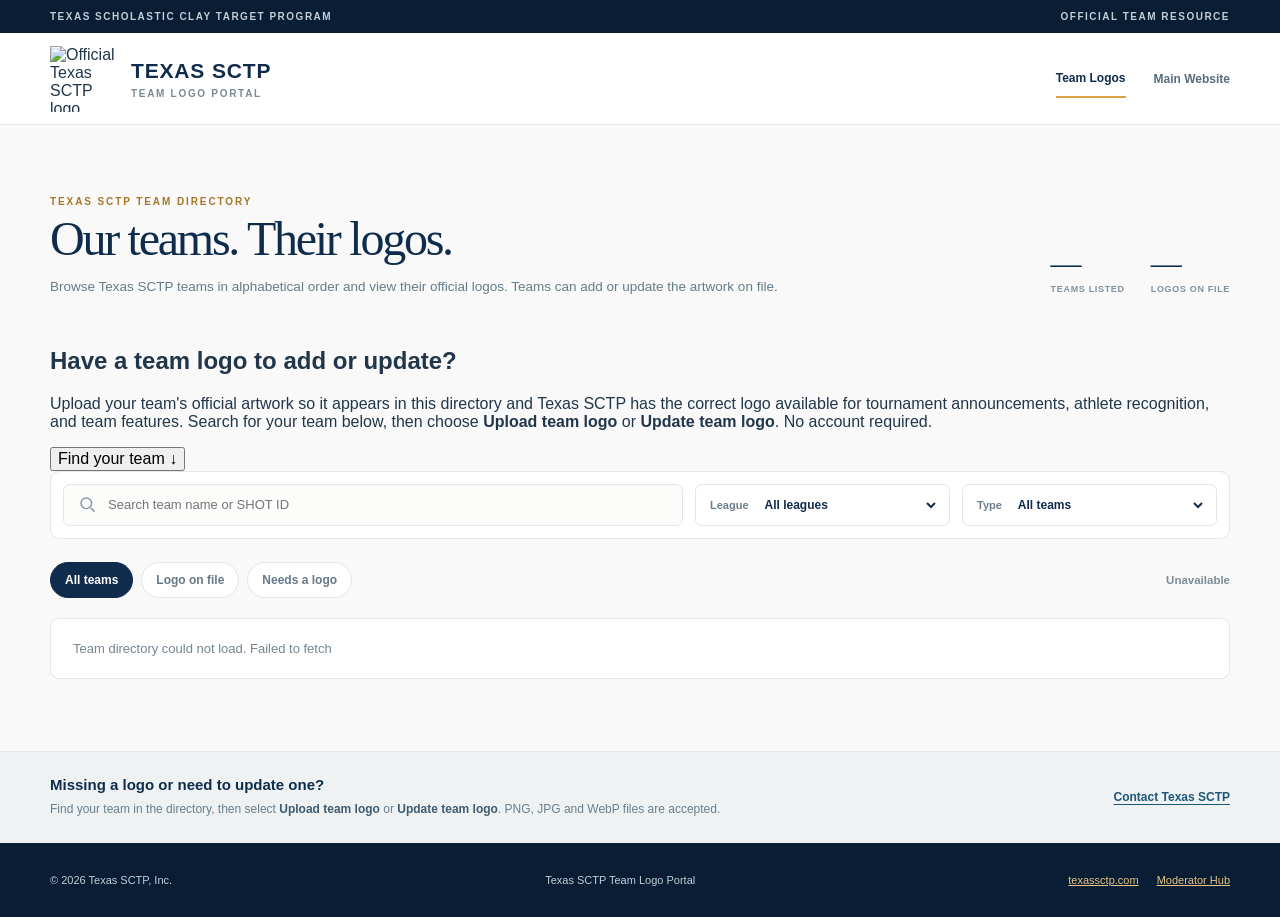
==== commit 62dd29eb: "Explain official logo upload benefits and give teams clear action above directory" ====
--- a/apps/team-logo-portal/index.html
+++ b/apps/team-logo-portal/index.html
@@ -9,9 +9,9 @@
   <meta property="og:description" content="Explore the Texas SCTP team logo directory, view official team logos and update your team listing.">
   <title>Texas SCTP | Team Logo Portal</title>
   <link rel="icon" type="image/png" href="https://raw.githubusercontent.com/TexasSCTP/texas-sctp-knowledge-core-auth-site/main/texas-sctp-logo.png">
-  <link rel="stylesheet" href="./styles.css?v=20261110-alphabetical-1">
+  <link rel="stylesheet" href="./styles.css?v=20261110-upload-value-1">
   <script defer src="./config.js"></script>
-  <script defer src="./app.js?v=20261110-alphabetical-1"></script>
+  <script defer src="./app.js?v=20261110-upload-value-1"></script>
 </head>
 <body>
   <div class="top-stripe"><div class="wrap stripe-content"><span>TEXAS SCHOLASTIC CLAY TARGET PROGRAM</span><span>OFFICIAL TEAM RESOURCE</span></div></div>
@@ -34,12 +34,19 @@
         <div class="directory-intro-copy">
           <p class="section-kicker">TEXAS SCTP TEAM DIRECTORY</p>
           <h1 id="directory-heading">Our teams. Their logos.</h1>
-          <p>Browse the actual logos on file and find your team. Every team appears in alphabetical order. Search below to upload or update yours.</p>
+          <p>Browse Texas SCTP teams in alphabetical order and view their official logos. Teams can add or update the artwork on file.</p>
         </div>
         <div class="directory-totals" aria-label="Directory totals">
           <span><strong id="total-teams">—</strong><small>Teams listed</small></span>
           <span><strong id="total-logos">—</strong><small>Logos on file</small></span>
         </div>
+      </div>
+      <div class="logo-upload-note" aria-labelledby="logo-upload-note-heading">
+        <div class="logo-upload-note-copy">
+          <h2 id="logo-upload-note-heading">Have a team logo to add or update?</h2>
+          <p>Upload your team's official artwork so it appears in this directory and Texas SCTP has the correct logo available for tournament announcements, athlete recognition, and team features. Search for your team below, then choose <strong>Upload team logo</strong> or <strong>Update team logo</strong>. No account required.</p>
+        </div>
+        <button id="find-team-upload" type="button" class="logo-upload-note-action">Find your team <span aria-hidden="true">↓</span></button>
       </div>
       <div class="tools">
         <label class="search-control" for="team-search"><svg viewBox="0 0 24 24" aria-hidden="true"><circle cx="10.5" cy="10.5" r="6.7"></circle><path d="m16 16 5 5"></path></svg><input id="team-search" type="search" placeholder="Search team name or SHOT ID" autocomplete="off"></label>
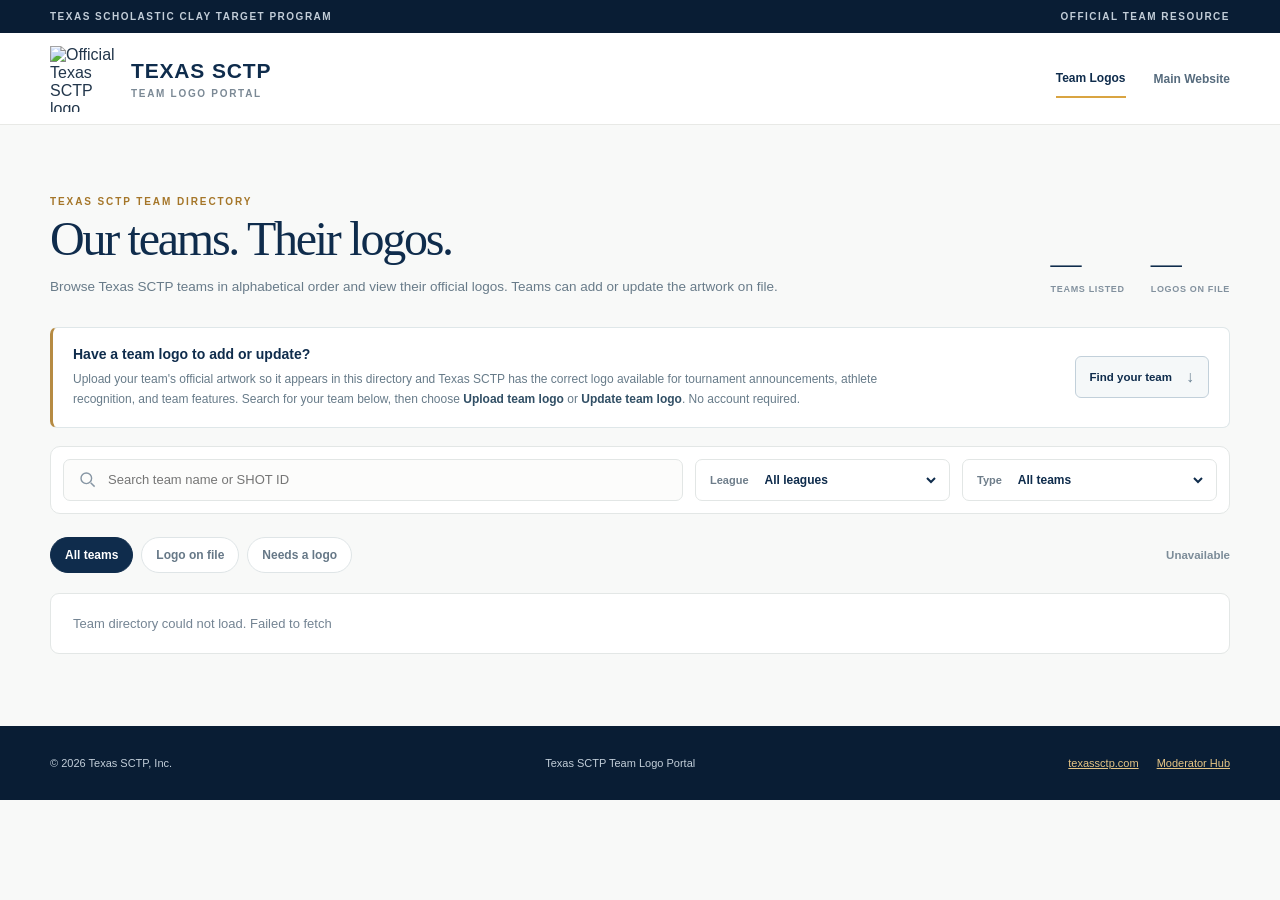
==== commit c13d1156: "Keep upload benefit explanation at top of the single team directory; remove repetitive footer pitch" ====
--- a/apps/team-logo-portal/index.html
+++ b/apps/team-logo-portal/index.html
@@ -9,7 +9,7 @@
   <meta property="og:description" content="Explore the Texas SCTP team logo directory, view official team logos and update your team listing.">
   <title>Texas SCTP | Team Logo Portal</title>
   <link rel="icon" type="image/png" href="https://raw.githubusercontent.com/TexasSCTP/texas-sctp-knowledge-core-auth-site/main/texas-sctp-logo.png">
-  <link rel="stylesheet" href="./styles.css?v=20261110-upload-value-1">
+  <link rel="stylesheet" href="./styles.css?v=20261110-upload-value-2">
   <script defer src="./config.js"></script>
   <script defer src="./app.js?v=20261110-upload-value-1"></script>
 </head>
@@ -63,15 +63,6 @@
       </div>
       <div id="directory-status" role="status" aria-live="polite" class="directory-status">Loading the team directory...</div>
       <div id="team-grid" class="team-grid" aria-live="off"></div>
-    </section>
-    <section class="directory-help" aria-labelledby="help-heading">
-      <div class="wrap directory-help-inner">
-        <div>
-          <h2 id="help-heading">Missing a logo or need to update one?</h2>
-          <p>Find your team in the directory, then select <strong>Upload team logo</strong> or <strong>Update team logo</strong>. PNG, JPG and WebP files are accepted.</p>
-        </div>
-        <a href="mailto:info@texassctp.com?subject=Texas%20SCTP%20Team%20Logo%20Assistance">Contact Texas SCTP</a>
-      </div>
     </section>
   </main>
   <footer class="site-footer"><div class="wrap footer-inner"><span>© <span id="current-year">2026</span> Texas SCTP, Inc.</span><span>Texas SCTP Team Logo Portal</span><span class="footer-links"><a href="https://www.texassctp.com/">texassctp.com</a><a href="https://texas-sctp-tournament-memories-preview.onrender.com/moderator-hub/" rel="nofollow">Moderator Hub</a></span></div></footer>
--- a/apps/team-logo-portal/styles.css
+++ b/apps/team-logo-portal/styles.css
@@ -214,3 +214,14 @@
 @media(max-width:750px){.directory-intro{padding:27px 0 23px;flex-direction:column;gap:18px}.directory-intro h1{font-size:37px}.directory-intro .directory-totals{gap:23px}.featured-section{padding:25px 0 30px}.featured-heading-row{align-items:flex-start;flex-direction:column;gap:10px}.featured-logo-grid{grid-template-columns:repeat(2,minmax(0,1fr));gap:10px}.featured-logo-art{height:137px;padding:12px}.featured-logo-art img{max-height:121px}.featured-logo-caption{padding:10px 12px;min-height:68px}.featured-logo-caption strong{font-size:11.5px}.featured-logo-caption small{font-size:9.5px}.directory{padding:28px 0 54px}.directory-help-inner{padding:21px 0;align-items:flex-start;flex-direction:column;gap:12px}.card-logo-area{height:169px;min-height:169px}}
 @media(max-width:450px){.featured-logo-grid{gap:9px}.featured-logo-art{height:118px;padding:9px}.featured-logo-art img{max-height:107px}.featured-logo-caption strong{font-size:11px}.directory-intro-copy>p:last-child{font-size:12.5px}}
 @media(prefers-reduced-motion:reduce){.featured-logo-card{transition:none}}
+
+/* Subtle guidance within the one alphabetical directory, not a second hero. */
+.logo-upload-note{display:flex;align-items:center;justify-content:space-between;gap:24px;background:#fff;border:1px solid #dfe7e9;border-left:3px solid #b68b43;border-radius:7px;padding:17px 20px;margin:0 0 18px}
+.logo-upload-note-copy{min-width:0;max-width:850px}
+.logo-upload-note h2{font-family:var(--sans);font-size:14px;font-weight:850;letter-spacing:0;color:var(--navy);line-height:1.35;margin:0 0 6px}
+.logo-upload-note p{font-size:12px;line-height:1.65;color:#677b89;margin:0}
+.logo-upload-note p strong{color:#314f65;font-weight:800}
+.logo-upload-note-action{flex:0 0 auto;white-space:nowrap;display:inline-flex;align-items:center;gap:14px;justify-content:space-between;padding:11px 14px;font-family:var(--sans);font-size:11.5px;font-weight:850;border:1px solid #c2d0da;background:#f5f8f9;color:var(--navy);border-radius:6px;cursor:pointer}
+.logo-upload-note-action:hover{background:#eaf1f4;border-color:#92abbc}
+.logo-upload-note-action span{font-size:16px;color:#6a8293}
+@media(max-width:800px){.logo-upload-note{align-items:stretch;flex-direction:column;gap:13px;padding:16px;margin-bottom:14px}.logo-upload-note-action{align-self:flex-start}.logo-upload-note p{font-size:11.75px}}
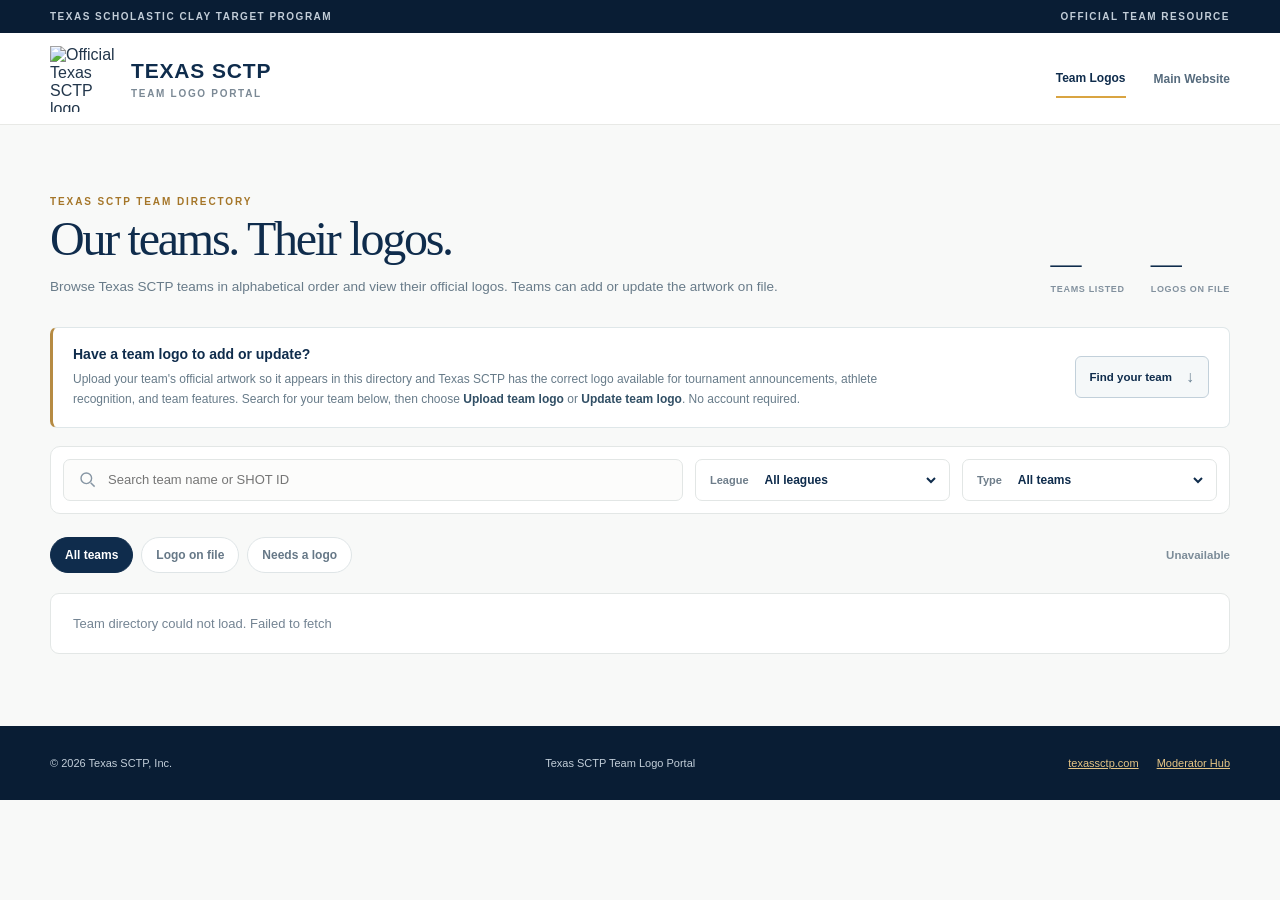
==== commit d74d635a: "Explain moderator approval before public logo publication" ====
--- a/apps/team-logo-portal/index.html
+++ b/apps/team-logo-portal/index.html
@@ -11,7 +11,7 @@
   <link rel="icon" type="image/png" href="https://raw.githubusercontent.com/TexasSCTP/texas-sctp-knowledge-core-auth-site/main/texas-sctp-logo.png">
   <link rel="stylesheet" href="./styles.css?v=20261110-upload-value-2">
   <script defer src="./config.js"></script>
-  <script defer src="./app.js?v=20261110-upload-value-1"></script>
+  <script defer src="./app.js?v=20261110-logo-review-1"></script>
 </head>
 <body>
   <div class="top-stripe"><div class="wrap stripe-content"><span>TEXAS SCHOLASTIC CLAY TARGET PROGRAM</span><span>OFFICIAL TEAM RESOURCE</span></div></div>
@@ -82,6 +82,7 @@
         </label>
         <div id="file-description" class="file-description" aria-live="polite">Choose a clear image of your team's official logo.</div>
         <div class="preview-box" id="preview-box" hidden><div class="preview-image-wrap"><img id="logo-preview" alt="Preview of the logo you selected"></div><div class="preview-copy"><strong>Ready for upload</strong><span id="preview-size"></span></div></div>
+        <p class="review-notice" style="font-size:13px;line-height:1.6;color:#315169;background:#f5f8fa;padding:12px;border-left:3px solid #d9a441;border-radius:5px"><strong>Moderator review required.</strong> Your new logo or replacement will appear publicly only after approval. Any current approved logo stays visible while your submission is reviewed.</p>
         <label class="confirmation"><input type="checkbox" id="upload-confirmation"><span>I confirm that I'm authorized to submit this team's official logo and permit Texas SCTP to display it in the directory and use it for official program communications and promotions.</span></label>
         <p class="dialog-error" id="dialog-error" role="alert" hidden></p>
         <p class="dialog-progress" id="dialog-progress" role="status" aria-live="polite"></p>
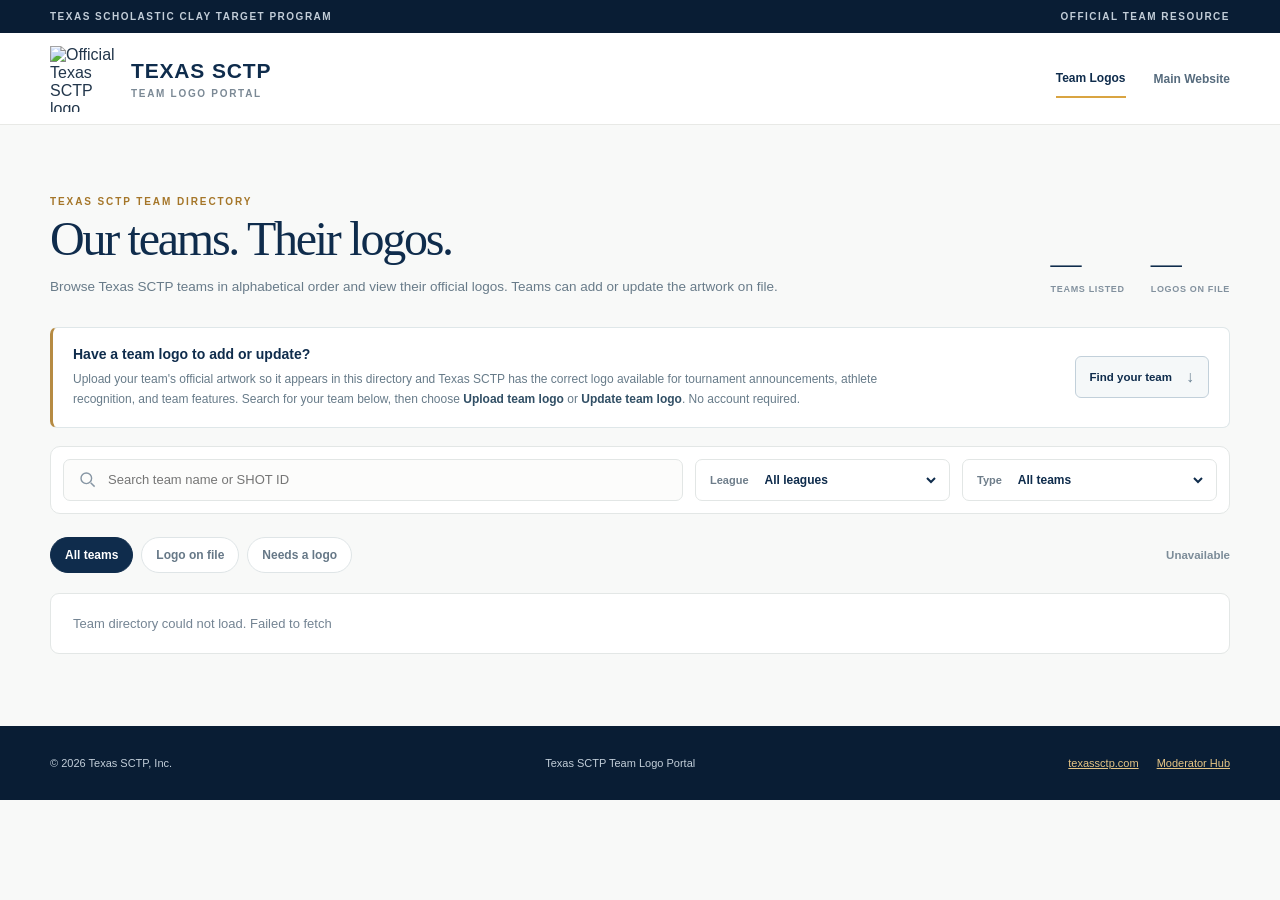
==== commit 19b44c1d: "Clarify team logo review submission button and confirmation" ====
--- a/apps/team-logo-portal/index.html
+++ b/apps/team-logo-portal/index.html
@@ -11,7 +11,7 @@
   <link rel="icon" type="image/png" href="https://raw.githubusercontent.com/TexasSCTP/texas-sctp-knowledge-core-auth-site/main/texas-sctp-logo.png">
   <link rel="stylesheet" href="./styles.css?v=20261110-upload-value-2">
   <script defer src="./config.js"></script>
-  <script defer src="./app.js?v=20261110-logo-review-1"></script>
+  <script defer src="./app.js?v=20261110-logo-review-2"></script>
 </head>
 <body>
   <div class="top-stripe"><div class="wrap stripe-content"><span>TEXAS SCHOLASTIC CLAY TARGET PROGRAM</span><span>OFFICIAL TEAM RESOURCE</span></div></div>
@@ -89,7 +89,7 @@
       </div>
       <div class="dialog-actions">
         <button type="button" class="secondary-button" id="cancel-upload">Cancel</button>
-        <button type="submit" class="submit-button" id="submit-upload" disabled>Save team logo</button>
+        <button type="submit" class="submit-button" id="submit-upload" disabled>Submit for review</button>
       </div>
     </form>
   </dialog>
